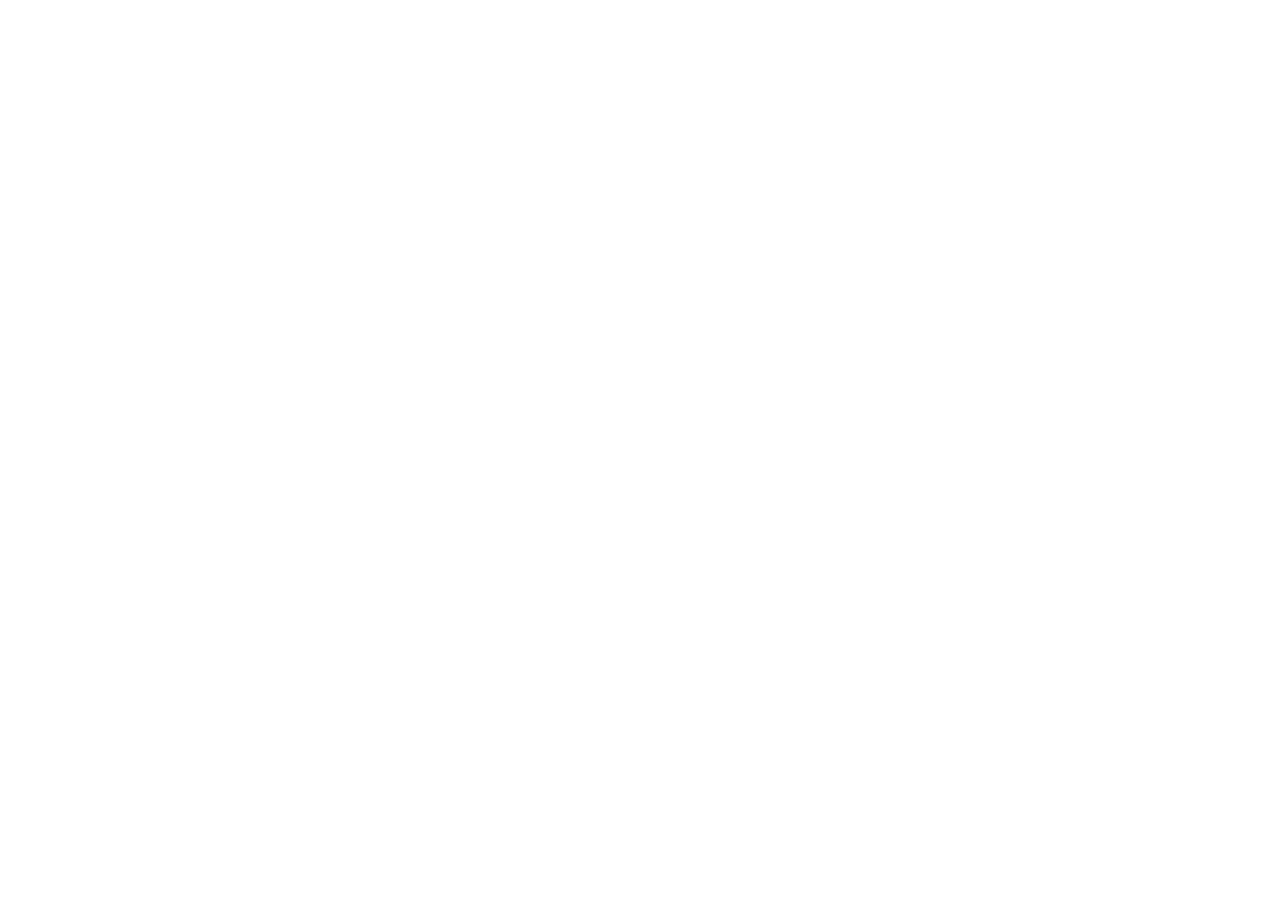
==== index.html @ 93ace3f1 "init:start task" ====
<!DOCTYPE html>
<html lang="en">
<head>
    <meta charset="UTF-8">
    <meta http-equiv="X-UA-Compatible" content="IE=edge">
    <meta name="viewport" content="width=device-width, initial-scale=1.0">
    <link rel="stylesheet" href="style.css">
    <title>Keyboard</title>
</head>
<body>
  <script src="index.js"></script>  
</body>
</html>
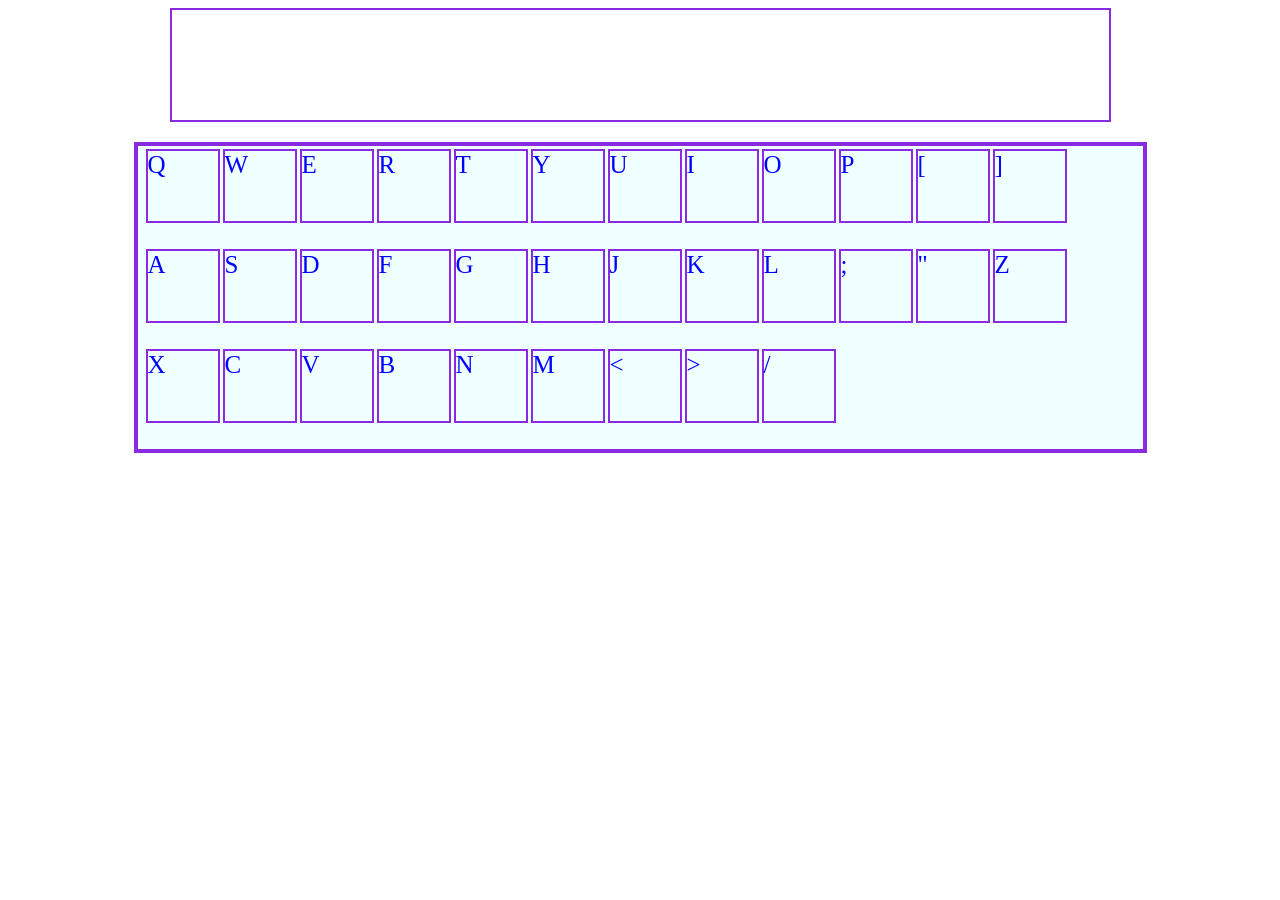
==== commit b8c9e9ae: "feat: add letter keys" ====
--- a/index.html
+++ b/index.html
@@ -5,6 +5,7 @@
     <meta http-equiv="X-UA-Compatible" content="IE=edge">
     <meta name="viewport" content="width=device-width, initial-scale=1.0">
     <link rel="stylesheet" href="style.css">
+    <link rel="icon" href="assets/keyboard_5643.png">
     <title>Keyboard</title>
 </head>
 <body>
--- a/style.css
+++ b/style.css
@@ -0,0 +1,93 @@
+.screen {
+    width: 927px;
+    height: 100px;
+    display: flex;
+    border: 2px solid blueviolet;
+    margin: auto;
+    padding: 5px;
+    margin-bottom: 20px;
+    color: blue;
+    font-size: 32px;
+}
+
+#keyboard {
+    width: 995px;
+    height: 300px;
+    border: 4px solid blueviolet;
+    padding: 0px 5px 3px;
+    margin: auto;
+    background-color: azure;
+    display: flex;
+    flex-wrap: wrap;
+}
+
+.btn {
+    width: 70px;
+    height: 70px;
+    border: 2px solid blueviolet;
+    margin-left: 3px;
+    margin-top: 3px;
+    color: blue;
+    align-items: center;
+    font-size: 25px;
+}
+
+.active {
+    background-color: blue;
+}
+
+.clearfix {
+    display: block;
+    width: 100%;
+    clear: both;
+}
+
+/*
+.btn {
+    width: 70px;
+    height: 70px;
+    border: 2px solid blueviolet;
+    margin: 3px;
+    color: red;
+    font-size: 25px;
+    border-radius: 4px;
+    cursor: pointer;
+}
+
+.btn:active {
+    background-color: blue;
+}
+
+.btn-wide:active {
+    background-color: blue;
+}
+
+.btn-wide {
+    width: auto;
+    height: 70px;
+    border: 2px solid blueviolet;
+    color: red;
+    font-size: 25px;
+    border-radius: 4px;
+    cursor: pointer;
+    margin: 3px;
+}
+
+.btn-extra-wide {
+    width: 500px;
+    height: 70px;
+    border-radius: 4px;
+    cursor: pointer;
+    border: 2px solid blueviolet;
+    color: red;
+    font-size: 25px;
+}
+
+.btn-extra-wide:active {
+    background-color: blue;
+}
+*/
+
+
+
+
